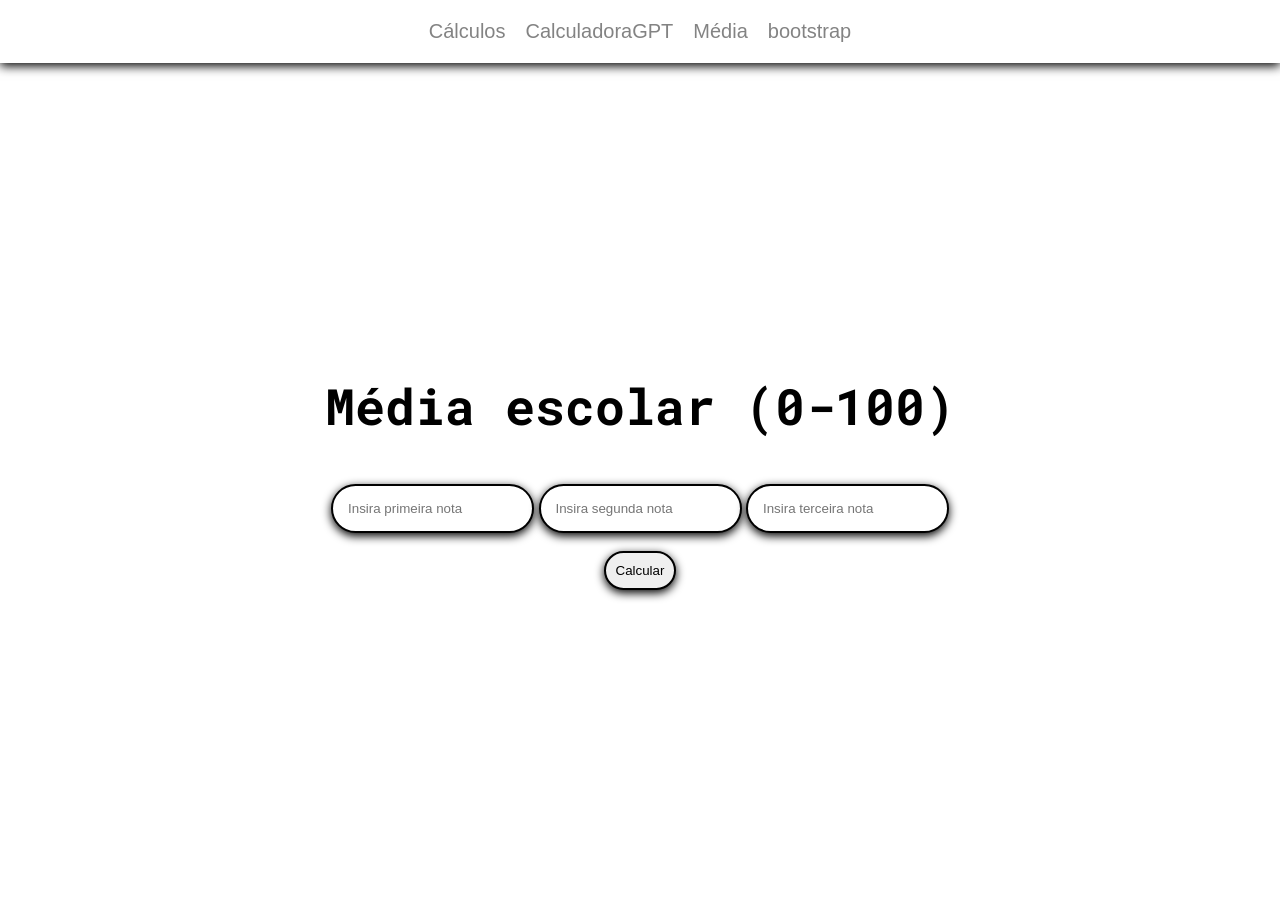
==== calcMédia/index.html @ edc3cb83 "Add files via upload" ====
<!DOCTYPE html>
<html lang="en">
<head>
    <meta charset="UTF-8">
    <meta name="viewport" content="width=device-width, initial-scale=1.0">
    <title>Cálculo de Média</title>
    <link rel="stylesheet" href="style.css">
    <link rel="preconnect" href="https://fonts.googleapis.com">
    <link rel="preconnect" href="https://fonts.gstatic.com" crossorigin>
    <link href="https://fonts.googleapis.com/css2?family=Roboto+Mono:ital,wght@0,100..700;1,100..700&display=swap" rel="stylesheet">
</head>
<body>
    <nav>
        <a href="../calculos/">Cálculos</a>
        <a href="../calculadoraGPT/">CalculadoraGPT</a>
        <a href="../calcMédia/">Média</a>
        <a href="../bootstrap5/">bootstrap</a>
        
    </nav>

    <h1>Média escolar (0-100)</h1>
    <main>
        <div>
            <input type="number" placeholder="Insira primeira nota" id="n1">
            <input type="number" placeholder="Insira segunda nota" id="n2">
            <input type="number" placeholder="Insira terceira nota" id="n3">
        </div>
        <button onclick="media()">Calcular</button>
        <p id="res"></p>
    </main>

    <script src="script.js"></script>
</body>
</html>
---- calcMédia/style.css ----
*{
    margin: 0;
    padding: 0;
    box-sizing: border-box;
    font-family: Arial, Helvetica, sans-serif;
}

h1{
    font-family: "Roboto Mono", monospace;
    font-size: 50px;

}

body{
    padding-top: 80px;
    background-image: url('../images/bg.jpeg');
    background-position: center;
    background-repeat: no-repeat;
    background-size: cover;
    min-height: 100vh;
    height: auto;
    display: flex;
    align-items: center;
    justify-content: center;
    flex-direction: column;
    gap: 5vh;
}

nav{
    position: fixed;
    top: 0;
    background-color: white;
    width: 100%;
    display: flex;
    align-items: center;
    justify-content: center;
    gap: 20px;
    padding: 20px;
    box-shadow: 0px 3px 10px black;
}

a{
    text-decoration: none;
    color: #090909;
    font-size: 20px;
    opacity: 0.5;
}

a.hover{
    cursor: pointer;
    opacity: 1;
}

main{
    display: flex;
    flex-direction: column;
    justify-content: center;
    align-items: center;
    gap: 2vh;
}

input{
    border-radius: 999px;
    padding: 15px;
    border: 2px solid black;
    box-shadow: 0px 3px 10px black;
}

button{
    border-radius: 999px;
    padding: 10px;
    border: 2px solid black;
    box-shadow: 0px 3px 10px black;
}
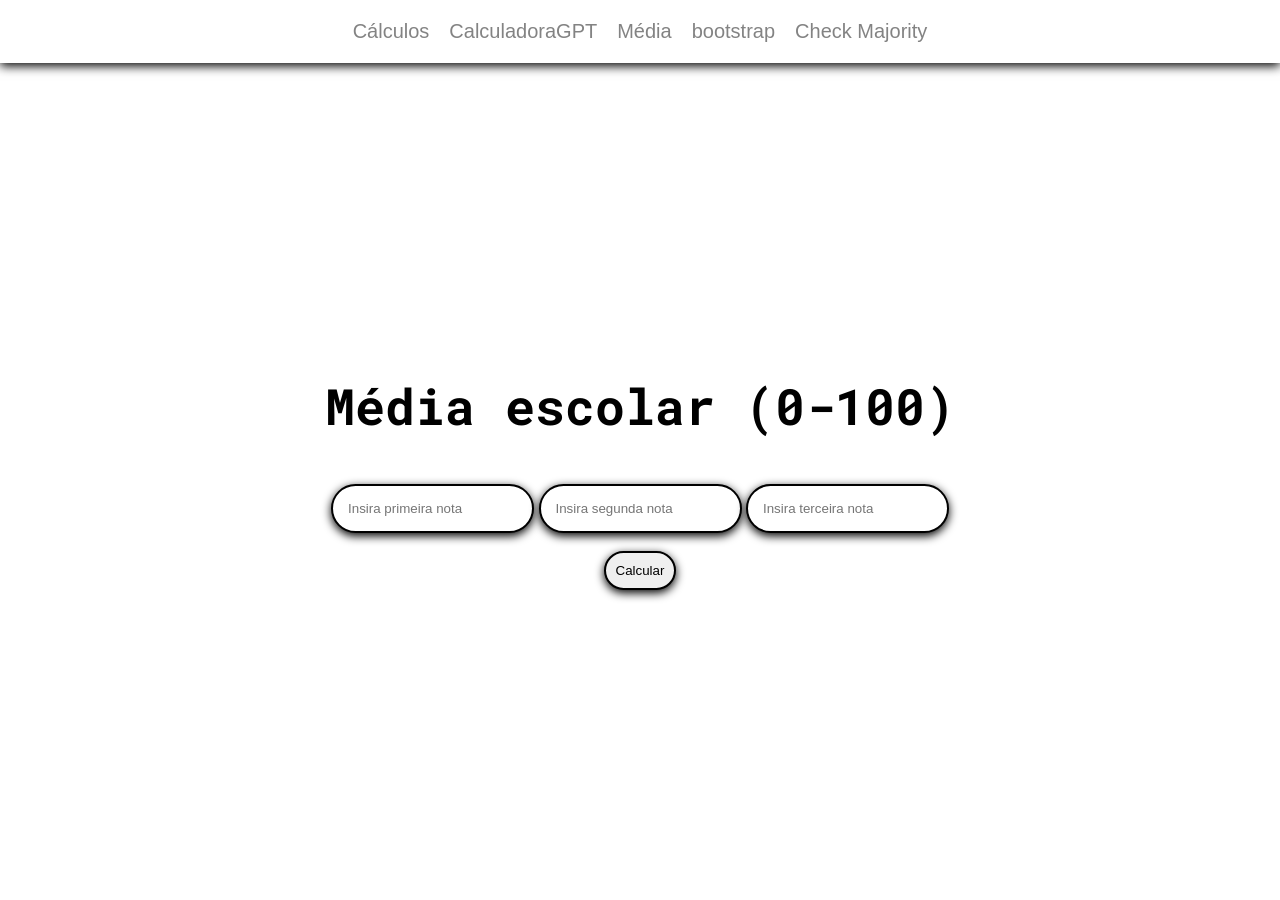
==== commit 9b879b26: "Add files via upload" ====
--- a/calcMédia/index.html
+++ b/calcMédia/index.html
@@ -15,6 +15,8 @@
         <a href="../calculadoraGPT/">CalculadoraGPT</a>
         <a href="../calcMédia/">Média</a>
         <a href="../bootstrap5/">bootstrap</a>
+        <a href="../portaria/">Check Majority</a>
+        
         
     </nav>
 
